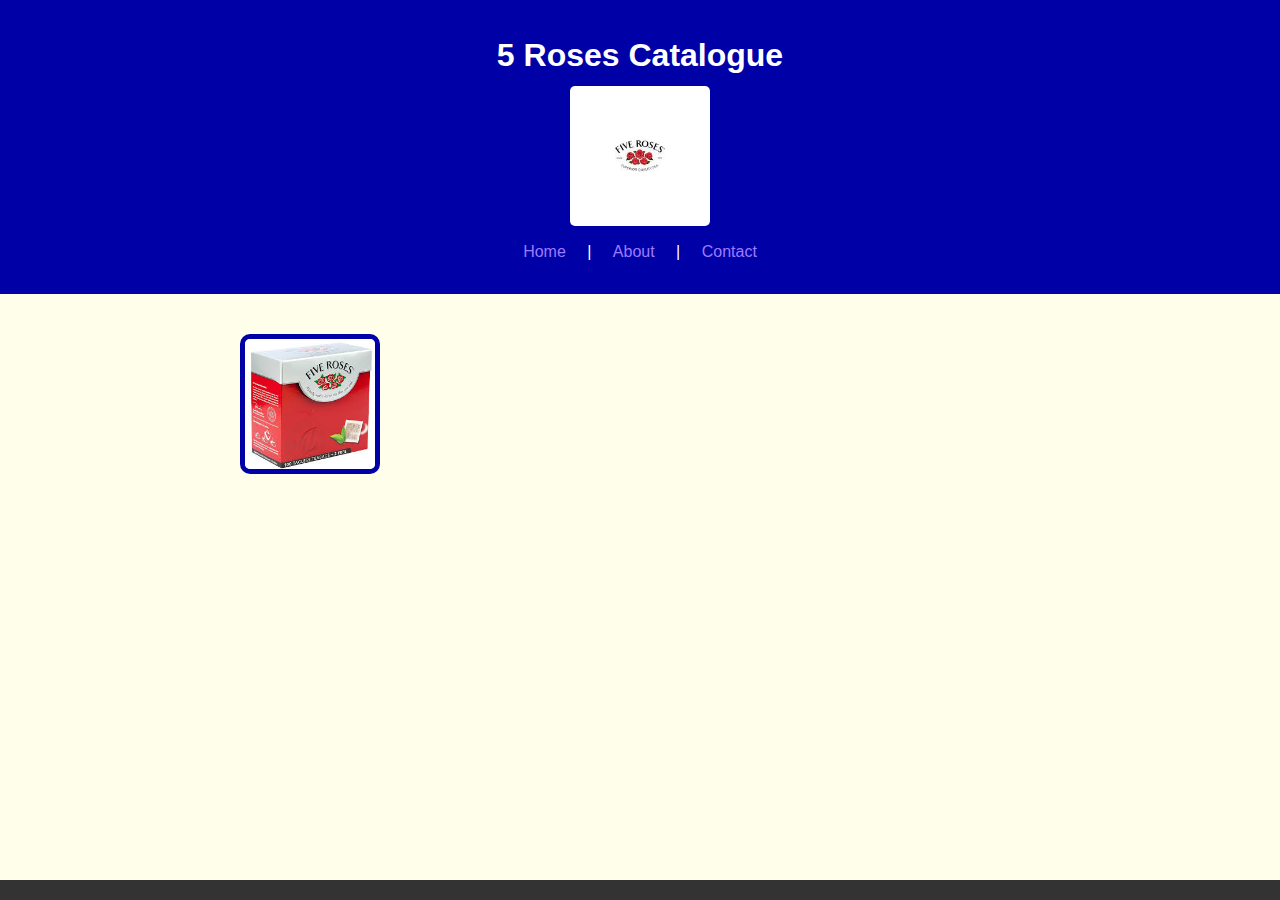
==== 5Roses.html @ a017d3a3 "Update 5Roses.html" ====
<!DOCTYPE html>
<html lang="en">
<head>
<meta charset="UTF-8">
<link rel="stylesheet" href="styles.css">
<meta name="viewport" content="width=device-width, initial-scale=1.0">

<title>5 Roses Catalogue</title>

</head>

<body>

<header>

<h1>5 Roses Catalogue</h1>
<img src="5roseslogo.jpg" width="140" height="140" alt="The best">
<nav>

<a href="index.html">Home</a> |

<a href="about.html">About</a> |

<a href="contact.html">Contact</a>

</nav>
  
</header>


<main>
<nav>

<img src="5 roses big box.jpg" width="130" height="150" alt="Big box"> 



</nav>



</main>


<footer>



</footer>
</body>
</html>
---- styles.css ----
body {
    font-family: franklin, sans-serif;
    color: #333;
    background-color: #fffeea;
    margin: 0;
    padding: 0;
    line-height: 1.6;
}
header {
    background-color: #0000A7;
    color: white;
    padding: 30px;
    text-align: center;
}

header h1 {
    margin: 0;
}

nav a {
    color: platinum;
    text-decoration: none;
    margin: 0 17px;
}

nav a:hover {
    text-decoration: underline;
}
main {
    padding: 20px;
    max-width: 800px;
    margin: 0 auto;
}

main img {
    max-width: 100%;
    height: auto;
    display: block;
    margin: 20px 0;
}
footer {
    background-color: #333;
    color: white;
    text-align: center;
    padding: 10px;
    position: fixed;
    bottom: 0;
    width: 100%;
}
p {
    font-size: 1.1em;
}

a {
    color: #9e7bff;
    text-decoration: none;
}

a:hover {
    text-decoration: underline;
}
img {
    border: 5px solid #0000a7;
    border-radius: 10px;
}
main a[href^="mailto:"] {
    color: #D70870;
    font-weight: bold;
}
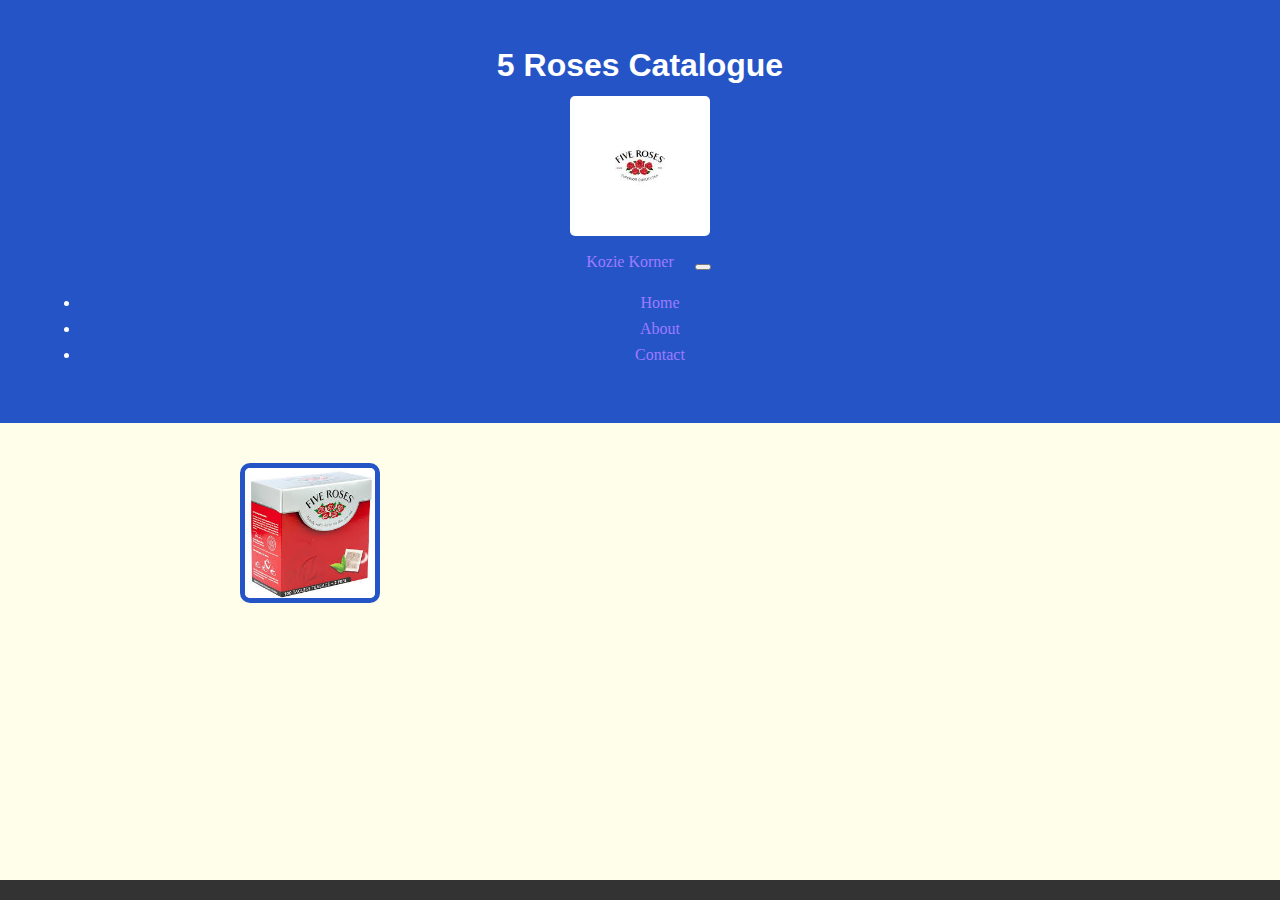
==== commit 1e891905: "Update 5Roses.html" ====
--- a/5Roses.html
+++ b/5Roses.html
@@ -15,13 +15,46 @@
 
 <h1>5 Roses Catalogue</h1>
 <img src="5roseslogo.jpg" width="140" height="140" alt="The best">
-<nav>
 
-<a href="index.html">Home</a> |
+<nav class="navbar navbar-expand-md navbar-light bg-light">
 
-<a href="about.html">About</a> |
+<div class="container">
 
-<a href="contact.html">Contact</a>
+<a class="navbar-brand" href="index.html">Kozie Korner</a>
+
+<button class="navbar-toggler" type="button" data-bs-toggle="collapse" data-bs-target="#navbarNav">
+
+<span class="navbar-toggler-icon"></span>
+
+</button>
+
+<div class="collapse navbar-collapse" id="navbarNav">
+
+<ul class="navbar-nav">
+
+<li class="nav-item">
+
+<a class="nav-link" href="index.html">Home</a>
+
+</li>
+
+<li class="nav-item">
+
+<a class="nav-link" href="about.html">About</a>
+
+</li>
+
+<li class="nav-item">
+
+<a class="nav-link" href="contact.html">Contact</a>
+
+</li>
+
+</ul>
+
+</div>
+
+</div>
 
 </nav>
   
--- a/styles.css
+++ b/styles.css
@@ -1,19 +1,21 @@
 body {
-    font-family: franklin, sans-serif;
+    font-family: Times New Roman, sans-serif;
     color: #333;
     background-color: #fffeea;
+    background-image: url('backgorund tea option 1.jpg');
     margin: 0;
     padding: 0;
     line-height: 1.6;
 }
 header {
-    background-color: #0000A7;
+    background-color: #2554c7;
     color: white;
-    padding: 30px;
+    padding: 40px;
     text-align: center;
 }
 
 header h1 {
+    font-family: Ariel, sans-serif;
     margin: 0;
 }
 
@@ -48,7 +50,7 @@
     width: 100%;
 }
 p {
-    font-size: 1.1em;
+    font-size: 1.3em;
 }
 
 a {
@@ -60,8 +62,9 @@
     text-decoration: underline;
 }
 img {
-    border: 5px solid #0000a7;
+    border: 5px solid #2554c7;
     border-radius: 10px;
+    text-align: center;
 }
 main a[href^="mailto:"] {
     color: #D70870;
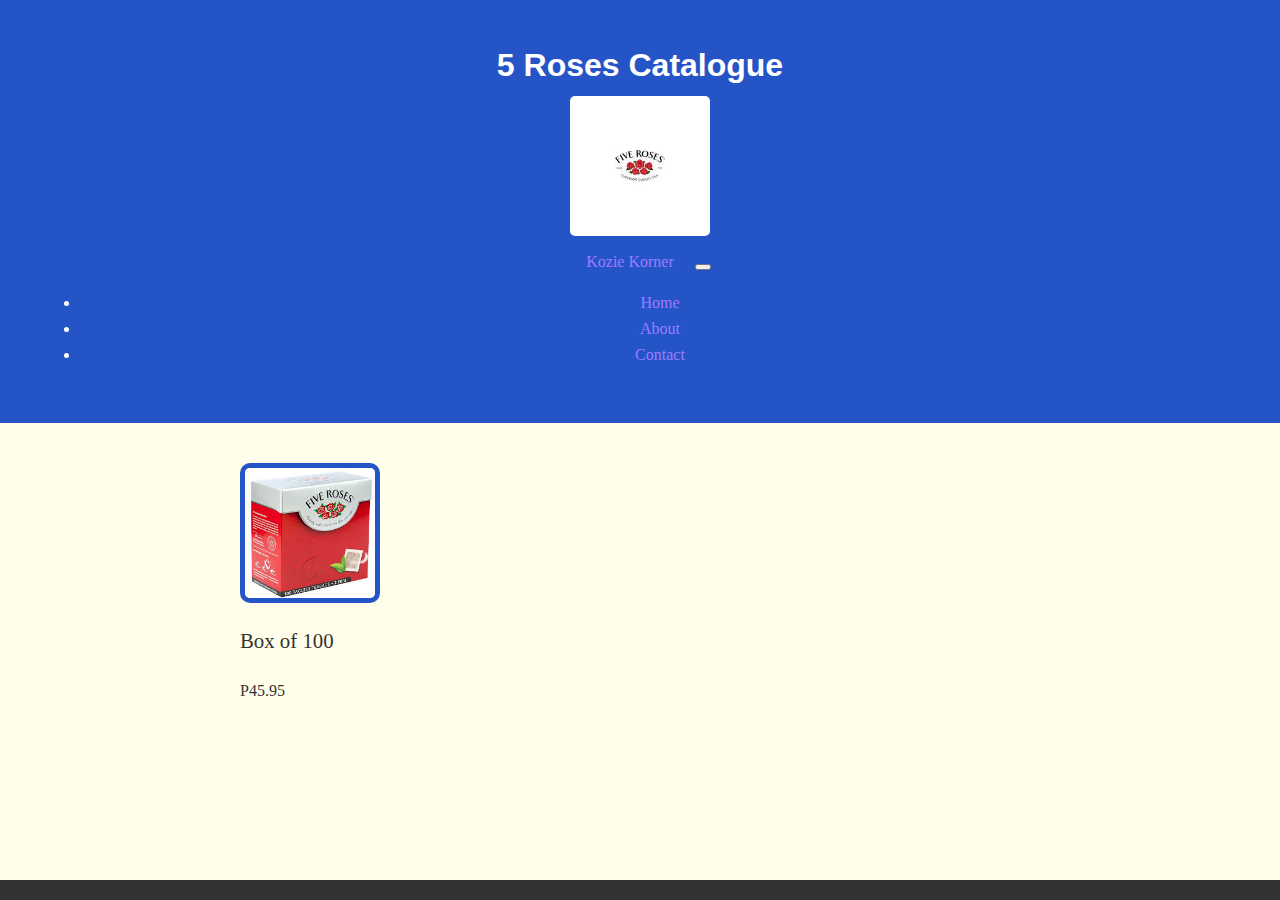
==== commit 90e79f4e: "Update 5Roses.html" ====
--- a/5Roses.html
+++ b/5Roses.html
@@ -64,8 +64,11 @@
 <main>
 <nav>
 
-<img src="5 roses big box.jpg" width="130" height="150" alt="Big box"> 
-
+<div>
+  <img src="5 roses big box.jpg" width="130" height="150" alt="Big box">
+  <p>Box of 100</p>
+  <span>P45.95</span>
+</div>
 
 
 </nav>
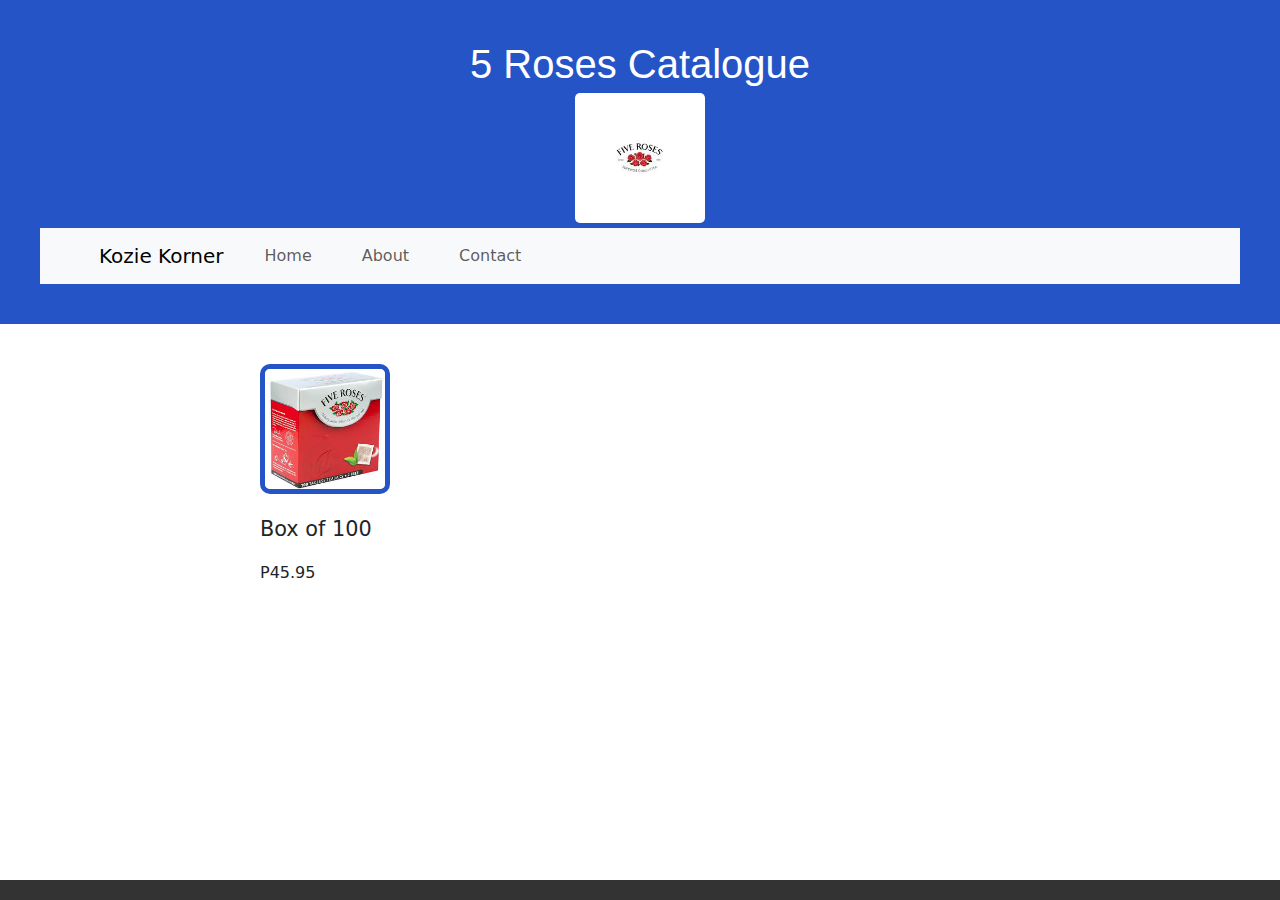
==== commit 7171a3c2: "Update 5Roses.html" ====
--- a/5Roses.html
+++ b/5Roses.html
@@ -3,6 +3,7 @@
 <head>
 <meta charset="UTF-8">
 <link rel="stylesheet" href="styles.css">
+<link href="https://cdn.jsdelivr.net/npm/bootstrap@5.3.0/dist/css/bootstrap.min.css" rel="stylesheet">
 <meta name="viewport" content="width=device-width, initial-scale=1.0">
 
 <title>5 Roses Catalogue</title>
--- a/styles.css
+++ b/styles.css
@@ -17,6 +17,14 @@
 header h1 {
     font-family: Ariel, sans-serif;
     margin: 0;
+}
+
+price-tag {
+    color: black
+    padding: 5px 10px
+    border-radius: 5px
+    font-weight: bold
+    display: inline-block
 }
 
 nav a {
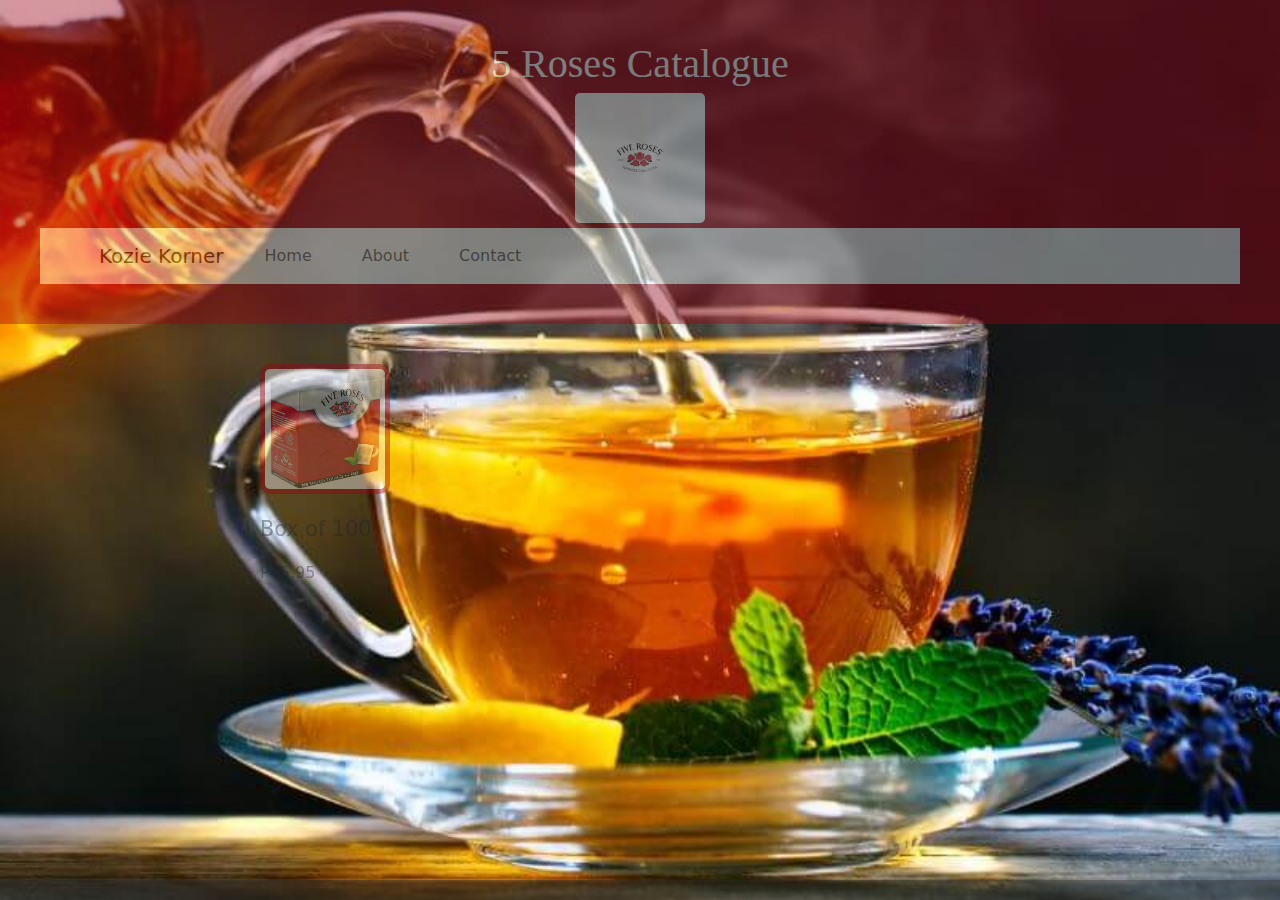
==== commit f30f3841: "Update 5Roses.html" ====
--- a/5Roses.html
+++ b/5Roses.html
@@ -68,7 +68,7 @@
 <div>
   <img src="5 roses big box.jpg" width="130" height="150" alt="Big box">
   <p>Box of 100</p>
-  <span>P45.95</span>
+  <div class="price-tag">P45.95</div>
 </div>
 
 
--- a/styles.css
+++ b/styles.css
@@ -1,31 +1,33 @@
 body {
-    font-family: Times New Roman, sans-serif;
+    font-family: Times New Roman, serif;
     color: #333;
     background-color: #fffeea;
-    background-image: url('backgorund tea option 1.jpg');
     margin: 0;
     padding: 0;
     line-height: 1.6;
+    background-image: url('background tea option 2.jpg');
+    background-size: cover;
+    background-repeat: no-repeat;
+    background-position: center;
+    opacity: 0.4;
 }
 header {
-    background-color: #2554c7;
+    background-color: #9f000f;
     color: white;
     padding: 40px;
     text-align: center;
 }
 
 header h1 {
-    font-family: Ariel, sans-serif;
+    font-family: Ariel, serif;
     margin: 0;
 }
 
-price-tag {
-    color: black
-    padding: 5px 10px
-    border-radius: 5px
-    font-weight: bold
-    display: inline-block
+header h2 {
+    font-family: Bubble, serif;
+    margin: 0;
 }
+
 
 nav a {
     color: platinum;
@@ -70,7 +72,7 @@
     text-decoration: underline;
 }
 img {
-    border: 5px solid #2554c7;
+    border: 5px solid #9f000f;
     border-radius: 10px;
     text-align: center;
 }
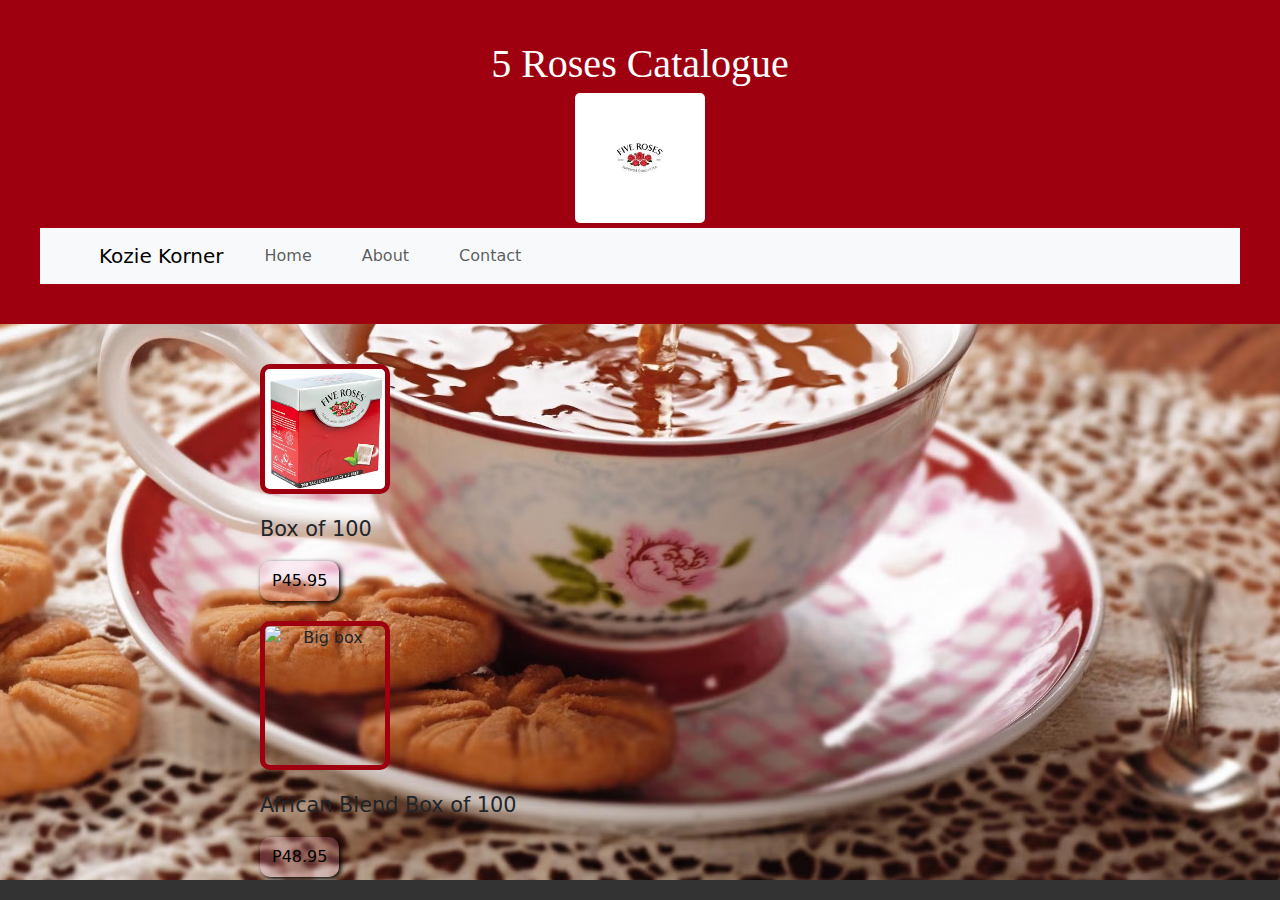
==== commit 26411ab1: "Update 5Roses.html" ====
--- a/5Roses.html
+++ b/5Roses.html
@@ -69,6 +69,10 @@
   <img src="5 roses big box.jpg" width="130" height="150" alt="Big box">
   <p>Box of 100</p>
   <div class="price-tag">P45.95</div>
+
+  <img src="5 roses big african blendjpg" width="130" height="150" alt="Big box">
+  <p>African Blend Box of 100</p>
+  <div class="price-tag">P48.95</div>
 </div>
 
 
--- a/styles.css
+++ b/styles.css
@@ -1,23 +1,35 @@
 body {
     font-family: Times New Roman, serif;
-    color: #333;
-    background-color: #fffeea;
+    color: #555;
     margin: 0;
     padding: 0;
     line-height: 1.6;
-    background-image: url('background tea option 2.jpg');
+    background-image: url('background tea option 1.jpg');
     background-size: cover;
     background-repeat: no-repeat;
     background-position: center;
-    opacity: 0.4;
 }
+.overlay{
+    position: relative;
+    background-color: rgba(255, 255, 255, 0.5);
+    width: 100%;
+    height: 100%;
+}
+
 header {
     background-color: #9f000f;
     color: white;
     padding: 40px;
     text-align: center;
 }
-
+.price-tag{
+    display: inline-block;
+    background-color: rgba(241, 163, 200, 0.2);
+    color: #000;
+    border-radius: 10px;
+    padding: 8px 12px;
+    box-shadow: 2px 2px 5px;
+}
 header h1 {
     font-family: Ariel, serif;
     margin: 0;
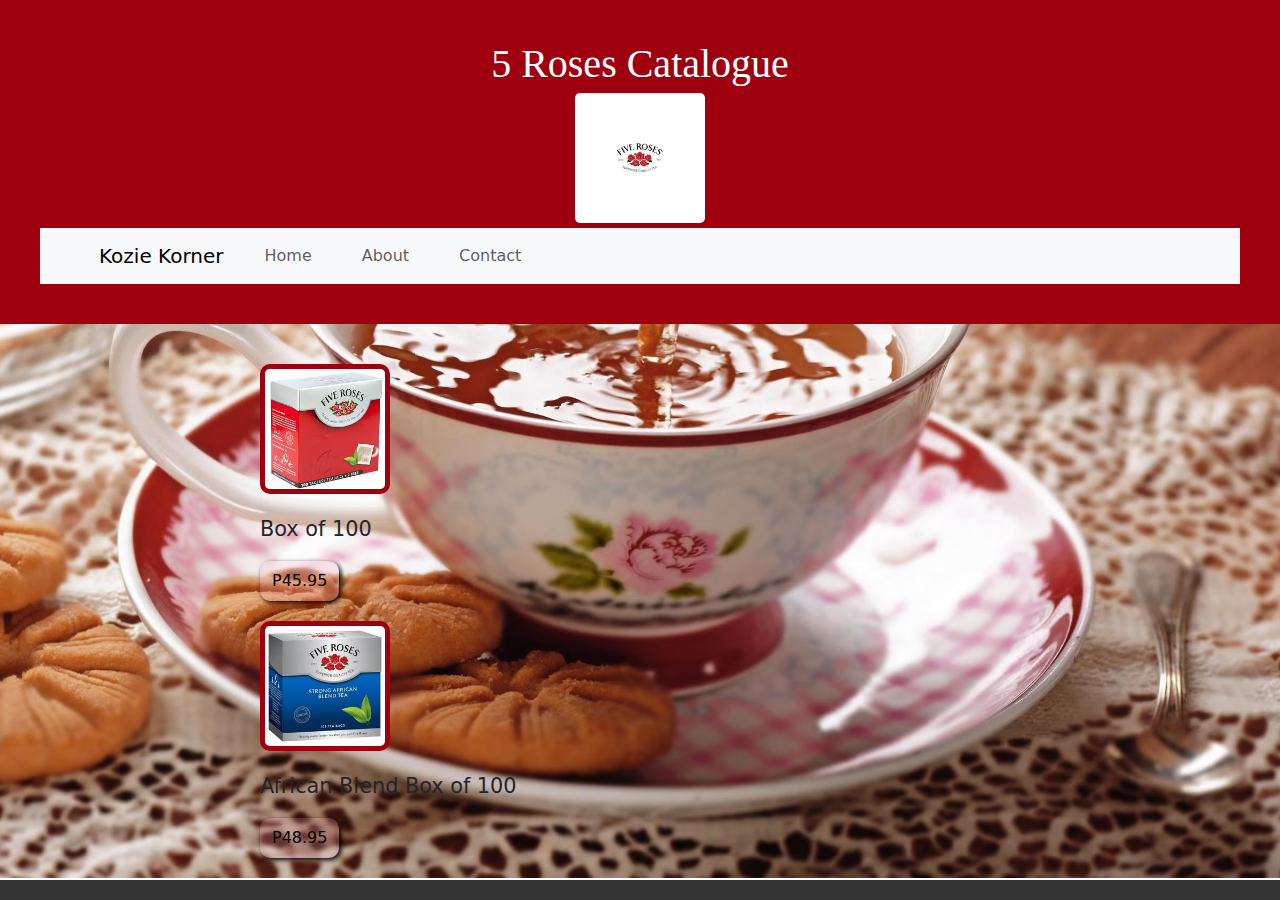
==== commit f1c2cb8e: "Update 5Roses.html" ====
--- a/5Roses.html
+++ b/5Roses.html
@@ -70,7 +70,7 @@
   <p>Box of 100</p>
   <div class="price-tag">P45.95</div>
 
-  <img src="5 roses big african blendjpg" width="130" height="150" alt="Big box">
+  <img src="5 roses big african blend.jpg" width="130" height="150" alt="Big box">
   <p>African Blend Box of 100</p>
   <div class="price-tag">P48.95</div>
 </div>
--- a/styles.css
+++ b/styles.css
@@ -8,13 +8,10 @@
     background-size: cover;
     background-repeat: no-repeat;
     background-position: center;
+    opacity: 0.5
+    z-index: -1
 }
-.overlay{
-    position: relative;
-    background-color: rgba(255, 255, 255, 0.5);
-    width: 100%;
-    height: 100%;
-}
+
 
 header {
     background-color: #9f000f;
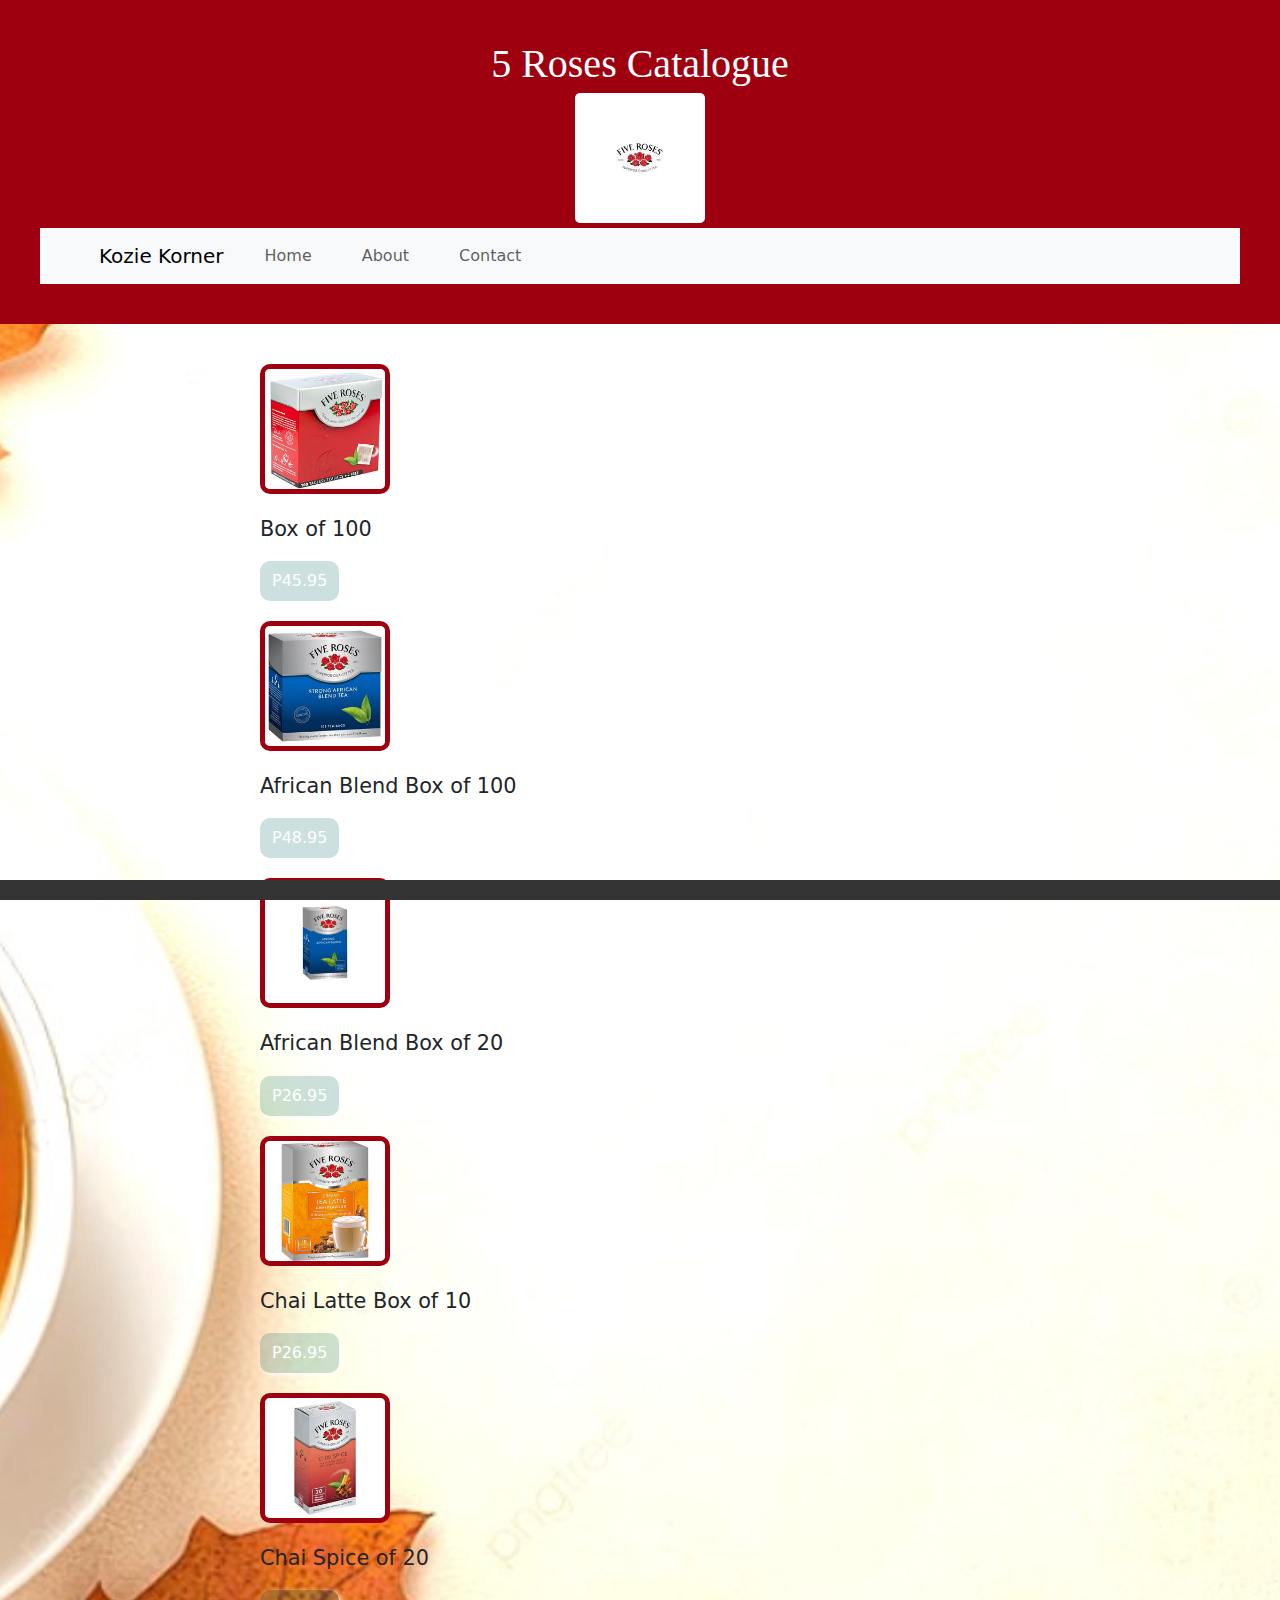
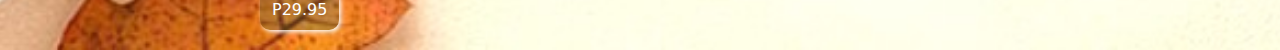
==== commit f6ba5cef: "Update 5Roses.html" ====
--- a/5Roses.html
+++ b/5Roses.html
@@ -73,6 +73,18 @@
   <img src="5 roses big african blend.jpg" width="130" height="150" alt="Big box">
   <p>African Blend Box of 100</p>
   <div class="price-tag">P48.95</div>
+
+   <img src="5 roses small african blend.jpg" width="130" height="150" alt="small box">
+  <p>African Blend Box of 20</p>
+  <div class="price-tag">P26.95</div>
+
+   <img src="5 roses chai latte.jpg" width="130" height="150" alt="box">
+  <p>Chai Latte Box of 10</p>
+  <div class="price-tag">P26.95</div>
+
+   <img src="5 roses small chai spice.jpg" width="130" height="150" alt="small box">
+  <p>Chai Spice of 20</p>
+  <div class="price-tag">P29.95</div>
 </div>
 
 
--- a/styles.css
+++ b/styles.css
@@ -4,12 +4,11 @@
     margin: 0;
     padding: 0;
     line-height: 1.6;
-    background-image: url('background tea option 1.jpg');
-    background-size: cover;
+    background-image: url('tea background possible final.jpg');
     background-repeat: no-repeat;
     background-position: center;
-    opacity: 0.5
-    z-index: -1
+    background-size: cover;
+    
 }
 
 
@@ -21,12 +20,17 @@
 }
 .price-tag{
     display: inline-block;
-    background-color: rgba(241, 163, 200, 0.2);
-    color: #000;
+    background-color: rgba(0, 100, 100, 0.2);
+    color: #fff;
     border-radius: 10px;
     padding: 8px 12px;
     box-shadow: 2px 2px 5px;
 }
+.image-grid{
+    display:grid;
+    gap: 10px;
+}
+
 header h1 {
     font-family: Ariel, serif;
     margin: 0;
@@ -70,6 +74,7 @@
 }
 p {
     font-size: 1.3em;
+    colour: white;
 }
 
 a {
